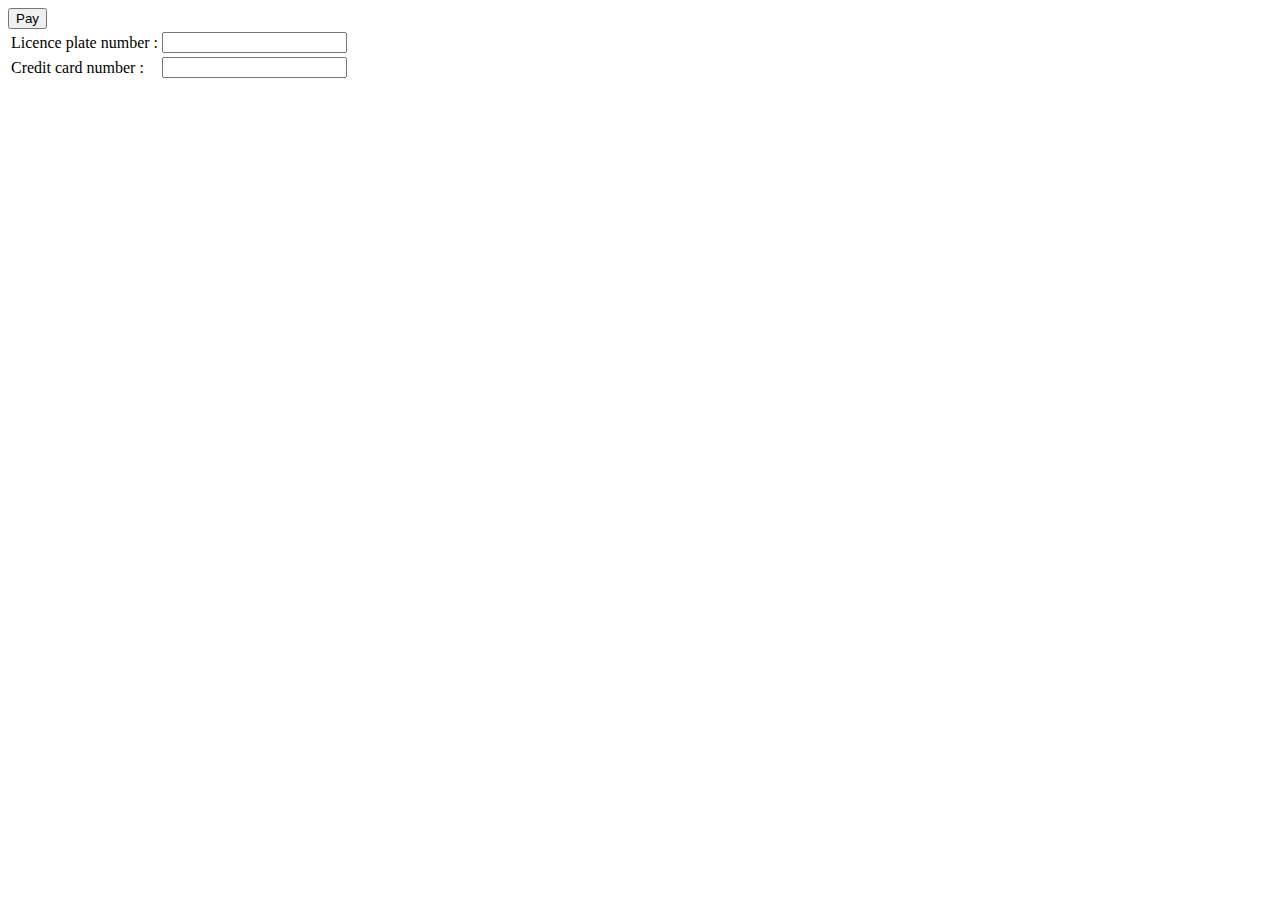
==== buy-menu.html @ a74a3638 "Added files and some buy menu" ====
<html>

    <head>
    </head>

    <body>
        <table>
            <tr>
                <td>
                    Licence plate number :
                </td>
                <td>
                    <input id="licence-plate-number" type="text"> 
                </td>
            </tr>

            <tr>
                <td>
                    Credit card number :
                </td>
                <td>
                    <input id="credit-card-number" type="text"> 
                </td>
            </tr>

            <tr>
                <button id="pay-button">Pay</button>
            </tr>

        </table>
    </body>

</html>
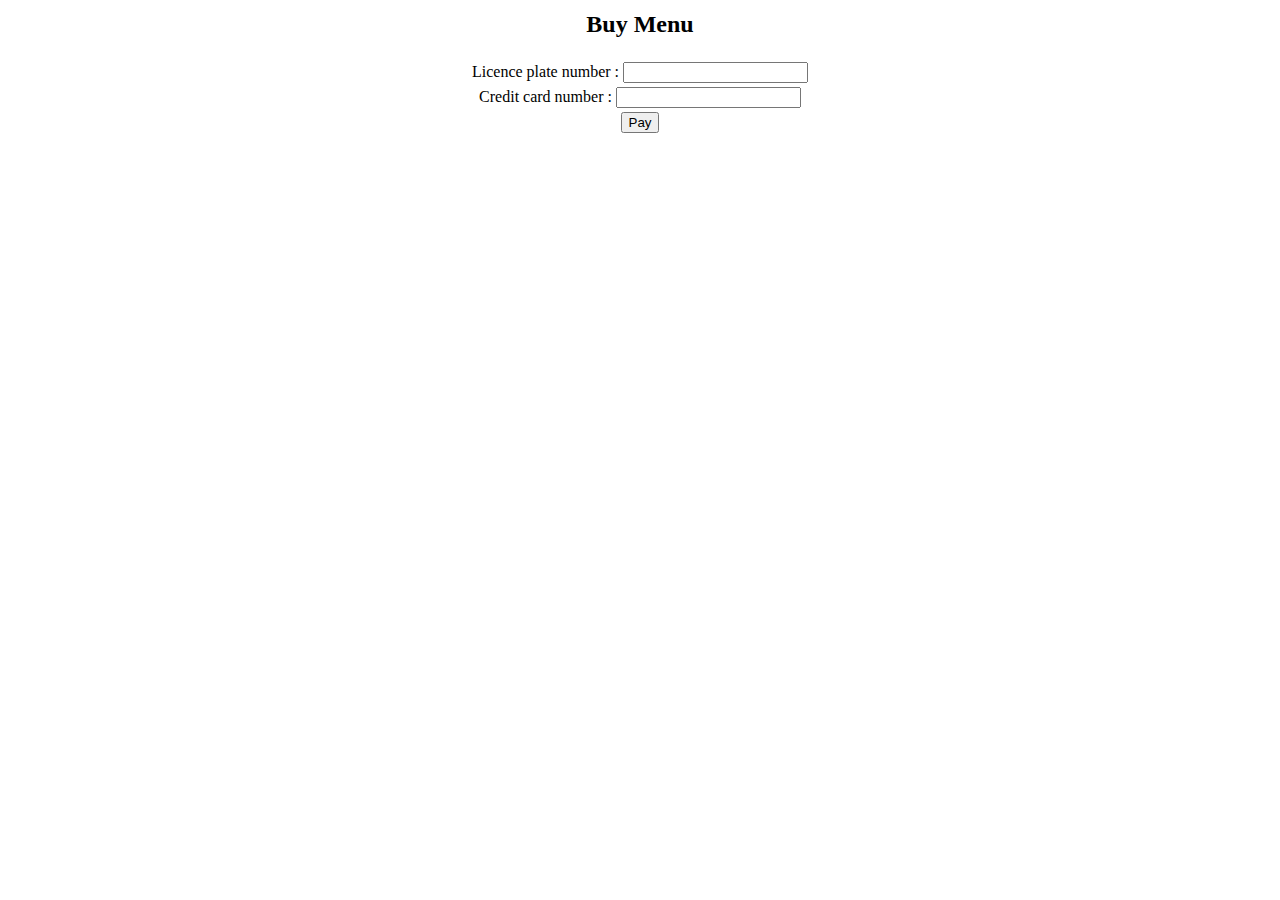
==== commit 9d624f59: "Design mainly" ====
--- a/buy-menu.html
+++ b/buy-menu.html
@@ -1,30 +1,39 @@
 <html>
 
     <head>
+        <meta name="viewport" content="width=device-width, initial-scale=1">
+        <link rel="stylesheet" href="css/w3mobile.css">
+        <link rel="stylesheet" href="css/design.css">
     </head>
 
     <body>
-        <table>
-            <tr>
+        <table width="100%" align="center">
+            <tr align="center">
+                <td>
+                    <h2>
+                        Buy Menu
+                    </h2>
+                </td>
+            </tr>
+
+            <tr align="center">
                 <td>
                     Licence plate number :
-                </td>
-                <td>
                     <input id="licence-plate-number" type="text"> 
                 </td>
             </tr>
 
-            <tr>
+            <tr align="center">
                 <td>
                     Credit card number :
-                </td>
-                <td>
                     <input id="credit-card-number" type="text"> 
                 </td>
             </tr>
 
-            <tr>
-                <button id="pay-button">Pay</button>
+            <tr align="center">
+                <td>
+                    <button id="pay-button">Pay</button>
+                </td>
             </tr>
 
         </table>
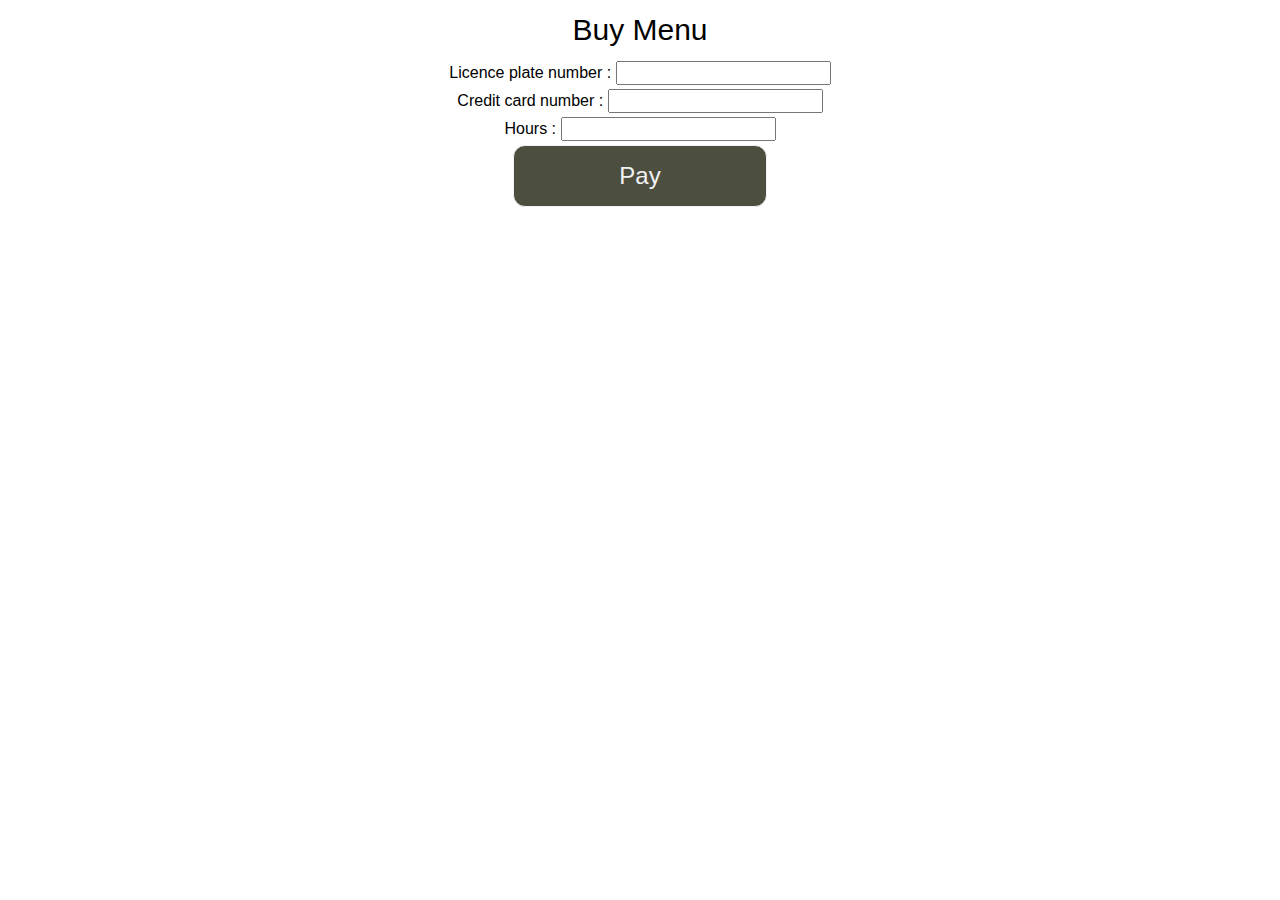
==== commit 86853318: "Progress" ====
--- a/buy-menu.html
+++ b/buy-menu.html
@@ -4,6 +4,9 @@
         <meta name="viewport" content="width=device-width, initial-scale=1">
         <link rel="stylesheet" href="css/w3mobile.css">
         <link rel="stylesheet" href="css/design.css">
+        <script src="js/jquery-3.3.1.min.js"></script>
+        <script src="constants.js"></script>
+        <script src="js/buy-menu.js"></script>
     </head>
 
     <body>
@@ -30,9 +33,24 @@
                 </td>
             </tr>
 
+
             <tr align="center">
                 <td>
-                    <button id="pay-button">Pay</button>
+                    Hours :
+                    <input id="hours-number" type="text"> 
+                </td>
+            </tr>
+
+            <tr align="center">
+                <td>
+                    <button onclick="buyButton()">Pay</button>
+                </td>
+            </tr>
+
+            <tr align="center">
+                <td>
+                    <h3 id="label">
+                    </h3>
                 </td>
             </tr>
 
--- a/css/w3mobile.css
+++ b/css/w3mobile.css
@@ -0,0 +1,133 @@
+﻿/* W3MOBILE.CSS 4.10 February 2018 by Jan Egil and Borge Refsnes */
+html{box-sizing:border-box}*,*:before,*:after{box-sizing:inherit}
+/* Extract from normalize.css by Nicolas Gallagher and Jonathan Neal git.io/normalize */
+html{-ms-text-size-adjust:100%;-webkit-text-size-adjust:100%}body{margin:0}
+article,aside,details,figcaption,figure,footer,header,main,menu,nav,section,summary{display:block}
+audio,canvas,progress,video{display:inline-block}progress{vertical-align:baseline}
+audio:not([controls]){display:none;height:0}[hidden],template{display:none}
+a{background-color:transparent;-webkit-text-decoration-skip:objects}
+a:active,a:hover{outline-width:0}abbr[title]{border-bottom:none;text-decoration:underline;text-decoration:underline dotted}
+dfn{font-style:italic}mark{background:#ff0;color:#000}
+small{font-size:80%}sub,sup{font-size:75%;line-height:0;position:relative;vertical-align:baseline}
+sub{bottom:-0.25em}sup{top:-0.5em}figure{margin:1em 40px}img{border-style:none}svg:not(:root){overflow:hidden}
+code,kbd,pre,samp{font-family:monospace,monospace;font-size:1em}hr{box-sizing:content-box;height:0;overflow:visible}
+button,input,select,textarea{font:inherit;margin:0}optgroup{font-weight:bold}
+button,input{overflow:visible}button,select{text-transform:none}
+button,html [type=button],[type=reset],[type=submit]{-webkit-appearance:button}
+button::-moz-focus-inner, [type=button]::-moz-focus-inner, [type=reset]::-moz-focus-inner, [type=submit]::-moz-focus-inner{border-style:none;padding:0}
+button:-moz-focusring, [type=button]:-moz-focusring, [type=reset]:-moz-focusring, [type=submit]:-moz-focusring{outline:1px dotted ButtonText}
+fieldset{border:1px solid #c0c0c0;margin:0 2px;padding:.35em .625em .75em}
+legend{color:inherit;display:table;max-width:100%;padding:0;white-space:normal}textarea{overflow:auto}
+[type=checkbox],[type=radio]{padding:0}
+[type=number]::-webkit-inner-spin-button,[type=number]::-webkit-outer-spin-button{height:auto}
+[type=search]{-webkit-appearance:textfield;outline-offset:-2px}
+[type=search]::-webkit-search-cancel-button,[type=search]::-webkit-search-decoration{-webkit-appearance:none}
+::-webkit-input-placeholder{color:inherit;opacity:0.54}
+::-webkit-file-upload-button{-webkit-appearance:button;font:inherit}
+/* End extract */
+html,body{font-family:Verdana,sans-serif;font-size:15px;line-height:1.5}html{overflow-x:hidden}
+h1{font-size:36px}h2{font-size:30px}h3{font-size:24px}h4{font-size:20px}h5{font-size:18px}h6{font-size:16px}.w3-serif{font-family:serif}
+h1,h2,h3,h4,h5,h6{font-family:"Segoe UI",Arial,sans-serif;font-weight:400;margin:10px 0}.w3-wide{letter-spacing:4px}
+hr{border:0;border-top:1px solid #eee;margin:20px 0}
+.w3-image{max-width:100%;height:auto}img{vertical-align:middle}a{color:inherit}
+.w3-table,.w3-table-all{border-collapse:collapse;border-spacing:0;width:100%;display:table}.w3-table-all{border:1px solid #ccc}
+.w3-bordered tr,.w3-table-all tr{border-bottom:1px solid #ddd}.w3-striped tbody tr:nth-child(even){background-color:#f1f1f1}
+.w3-table-all tr:nth-child(odd){background-color:#fff}.w3-table-all tr:nth-child(even){background-color:#f1f1f1}
+.w3-hoverable tbody tr:hover,.w3-ul.w3-hoverable li:hover{background-color:#ccc}.w3-centered tr th,.w3-centered tr td{text-align:center}
+.w3-table td,.w3-table th,.w3-table-all td,.w3-table-all th{padding:8px 8px;display:table-cell;text-align:left;vertical-align:top}
+.w3-table th:first-child,.w3-table td:first-child,.w3-table-all th:first-child,.w3-table-all td:first-child{padding-left:16px}
+.w3-btn,.w3-button{border:none;display:inline-block;padding:8px 16px;vertical-align:middle;overflow:hidden;text-decoration:none;color:inherit;background-color:inherit;text-align:center;cursor:pointer;white-space:nowrap}
+.w3-btn:hover{box-shadow:0 8px 16px 0 rgba(0,0,0,0.2),0 6px 20px 0 rgba(0,0,0,0.19)}
+.w3-btn,.w3-button{-webkit-touch-callout:none;-webkit-user-select:none;-khtml-user-select:none;-moz-user-select:none;-ms-user-select:none;user-select:none}   
+.w3-disabled,.w3-btn:disabled,.w3-button:disabled{cursor:not-allowed;opacity:0.3}.w3-disabled *,:disabled *{pointer-events:none}
+.w3-btn.w3-disabled:hover,.w3-btn:disabled:hover{box-shadow:none}
+.w3-badge,.w3-tag{background-color:#000;color:#fff;display:inline-block;padding-left:8px;padding-right:8px;text-align:center}.w3-badge{border-radius:50%}
+.w3-ul{list-style-type:none;padding:0;margin:0}.w3-ul li{padding:8px 16px;border-bottom:1px solid #ddd}.w3-ul li:last-child{border-bottom:none}
+.w3-tooltip,.w3-display-container{position:relative}.w3-tooltip .w3-text{display:none}.w3-tooltip:hover .w3-text{display:inline-block}
+.w3-ripple:active{opacity:0.5}.w3-ripple{transition:opacity 0s}
+.w3-input{padding:8px;display:block;border:none;border-bottom:1px solid #ccc;width:100%}
+.w3-select{padding:9px 0;width:100%;border:none;border-bottom:1px solid #ccc}
+.w3-dropdown-click,.w3-dropdown-hover{position:relative;display:inline-block;cursor:pointer}
+.w3-dropdown-hover:hover .w3-dropdown-content{display:block}
+.w3-dropdown-hover:first-child,.w3-dropdown-click:hover{background-color:#ccc;color:#000}
+.w3-dropdown-hover:hover > .w3-button:first-child,.w3-dropdown-click:hover > .w3-button:first-child{background-color:#ccc;color:#000}
+.w3-dropdown-content{cursor:auto;color:#000;background-color:#fff;display:none;position:absolute;min-width:160px;margin:0;padding:0;z-index:1}
+.w3-check,.w3-radio{width:24px;height:24px;position:relative;top:6px}
+.w3-sidebar{height:100%;width:200px;background-color:#fff;position:fixed!important;z-index:1;overflow:auto}
+.w3-sidebar.w3-collapse{display:none}.w3-main{margin-left:0!important;margin-right:0!important}
+.w3-bar-block .w3-dropdown-hover,.w3-bar-block .w3-dropdown-click{width:100%}
+.w3-bar-block .w3-dropdown-hover .w3-dropdown-content,.w3-bar-block .w3-dropdown-click .w3-dropdown-content{min-width:100%}
+.w3-bar-block .w3-dropdown-hover .w3-button,.w3-bar-block .w3-dropdown-click .w3-button{width:100%;text-align:left;padding:8px 16px}
+.w3-main,#main{transition:margin-left .4s}
+.w3-modal{z-index:3;display:none;padding-top:30px;position:fixed;left:0;top:0;width:100%;height:100%;overflow:auto;background-color:rgb(0,0,0);background-color:rgba(0,0,0,0.4)}
+.w3-modal-content{margin:0 10px;width:auto!important;background-color:#fff;position:relative;padding:0;outline:0}
+.w3-bar{width:100%;overflow:hidden}.w3-center .w3-bar{display:inline-block;width:auto}
+.w3-bar .w3-bar-item{padding:8px 16px;float:left;width:auto;border:none;display:block;outline:0}
+.w3-bar .w3-dropdown-hover,.w3-bar .w3-dropdown-click{position:static;float:left}
+.w3-bar .w3-button{white-space:normal}
+.w3-bar-block .w3-bar-item{width:100%;display:block;padding:8px 16px;text-align:left;border:none;outline:none;white-space:normal;float:none;outline:0}
+.w3-bar-block.w3-center .w3-bar-item{text-align:center}.w3-block{display:block;width:100%}
+.w3-responsive{display:block;overflow-x:auto}
+.w3-container:after,.w3-container:before,.w3-panel:after,.w3-panel:before,.w3-row:after,.w3-row:before,.w3-row-padding:after,.w3-row-padding:before,
+.w3-cell-row:before,.w3-cell-row:after,.w3-clear:after,.w3-clear:before,.w3-bar:before,.w3-bar:after{content:"";display:table;clear:both}
+.w3-col,.w3-half,.w3-third,.w3-twothird,.w3-threequarter,.w3-quarter{float:left;width:100%}
+.w3-content{max-width:980px;margin:auto}.w3-rest{overflow:hidden}
+.w3-cell-row{display:table;width:100%}.w3-cell{display:table-cell}
+.w3-cell-top{vertical-align:top}.w3-cell-middle{vertical-align:middle}.w3-cell-bottom{vertical-align:bottom}
+.w3-hide{display:none!important}.w3-show-block,.w3-show{display:block!important}.w3-show-inline-block{display:inline-block!important}
+.w3-hide-small{display:none!important}.w3-mobile{display:block;width:100%!important}
+.w3-mobile .w3-dropdown-content{position:relative}	
+.w3-bar-item.w3-mobile,.w3-dropdown-hover.w3-mobile,.w3-dropdown-click.w3-mobile{text-align:center}
+.w3-dropdown-hover.w3-mobile,.w3-dropdown-hover.w3-mobile .w3-btn,.w3-dropdown-hover.w3-mobile .w3-button,.w3-dropdown-click.w3-mobile,.w3-dropdown-click.w3-mobile .w3-btn,.w3-dropdown-click.w3-mobile .w3-button{width:100%}
+.w3-top,.w3-bottom{position:fixed;width:100%;z-index:1}.w3-top{top:0}.w3-bottom{bottom:0}
+.w3-overlay{position:fixed;display:none;width:100%;height:100%;top:0;left:0;right:0;bottom:0;background-color:rgba(0,0,0,0.5);z-index:2}
+.w3-display-topleft{position:absolute;left:0;top:0}.w3-display-topright{position:absolute;right:0;top:0}
+.w3-display-bottomleft{position:absolute;left:0;bottom:0}.w3-display-bottomright{position:absolute;right:0;bottom:0}
+.w3-display-middle{position:absolute;top:50%;left:50%;transform:translate(-50%,-50%)}
+.w3-display-left{position:absolute;top:50%;left:0%;transform:translate(0%,-50%)}
+.w3-display-right{position:absolute;top:50%;right:0%;transform:translate(0%,-50%)}
+.w3-display-topmiddle{position:absolute;left:50%;top:0;transform:translate(-50%,0%)}
+.w3-display-bottommiddle{position:absolute;left:50%;bottom:0;transform:translate(-50%,0%)}
+.w3-display-container:hover .w3-display-hover{display:block}.w3-display-container:hover span.w3-display-hover{display:inline-block}.w3-display-hover{display:none}
+.w3-display-position{position:absolute}
+.w3-circle{border-radius:50%}.w3-round-small{border-radius:2px}.w3-round,.w3-round-medium{border-radius:4px}
+.w3-round-large{border-radius:8px}.w3-round-xlarge{border-radius:16px}.w3-round-xxlarge{border-radius:32px}
+.w3-row-padding,.w3-row-padding>.w3-half,.w3-row-padding>.w3-third,.w3-row-padding>.w3-twothird,.w3-row-padding>.w3-threequarter,.w3-row-padding>.w3-quarter,.w3-row-padding>.w3-col{padding:0 8px}
+.w3-container,.w3-panel{padding:0.01em 16px}.w3-panel{margin-top:16px;margin-bottom:16px}
+.w3-code,.w3-codespan{font-family:Consolas,"courier new";font-size:16px}
+.w3-code{width:auto;background-color:#fff;padding:8px 12px;border-left:4px solid #4CAF50;word-wrap:break-word}
+.w3-codespan{color:crimson;background-color:#f1f1f1;padding-left:4px;padding-right:4px;font-size:110%}
+.w3-card,.w3-card-2{box-shadow:0 2px 5px 0 rgba(0,0,0,0.16),0 2px 10px 0 rgba(0,0,0,0.12)}
+.w3-card-4,.w3-hover-shadow:hover{box-shadow:0 4px 10px 0 rgba(0,0,0,0.2),0 4px 20px 0 rgba(0,0,0,0.19)}
+.w3-spin{animation:w3-spin 2s infinite linear}@keyframes w3-spin{0%{transform:rotate(0deg)}100%{transform:rotate(359deg)}}
+.w3-animate-fading{animation:fading 10s infinite}@keyframes fading{0%{opacity:0}50%{opacity:1}100%{opacity:0}}
+.w3-animate-opacity{animation:opac 0.8s}@keyframes opac{from{opacity:0} to{opacity:1}}
+.w3-animate-top{position:relative;animation:animatetop 0.4s}@keyframes animatetop{from{top:-300px;opacity:0} to{top:0;opacity:1}}
+.w3-animate-left{position:relative;animation:animateleft 0.4s}@keyframes animateleft{from{left:-300px;opacity:0} to{left:0;opacity:1}}
+.w3-animate-right{position:relative;animation:animateright 0.4s}@keyframes animateright{from{right:-300px;opacity:0} to{right:0;opacity:1}}
+.w3-animate-bottom{position:relative;animation:animatebottom 0.4s}@keyframes animatebottom{from{bottom:-300px;opacity:0} to{bottom:0;opacity:1}}
+.w3-animate-zoom {animation:animatezoom 0.6s}@keyframes animatezoom{from{transform:scale(0)} to{transform:scale(1)}}
+.w3-animate-input{transition:width 0.4s ease-in-out}.w3-animate-input:focus{width:100%!important}
+.w3-opacity,.w3-hover-opacity:hover{opacity:0.60}.w3-opacity-off,.w3-hover-opacity-off:hover{opacity:1}
+.w3-opacity-max{opacity:0.25}.w3-opacity-min{opacity:0.75}
+.w3-greyscale-max,.w3-grayscale-max,.w3-hover-greyscale:hover,.w3-hover-grayscale:hover{filter:grayscale(100%)}
+.w3-greyscale,.w3-grayscale{filter:grayscale(75%)}.w3-greyscale-min,.w3-grayscale-min{filter:grayscale(50%)}
+.w3-sepia{filter:sepia(75%)}.w3-sepia-max,.w3-hover-sepia:hover{filter:sepia(100%)}.w3-sepia-min{filter:sepia(50%)}
+.w3-tiny{font-size:10px!important}.w3-small{font-size:12px!important}.w3-medium{font-size:15px!important}.w3-large{font-size:18px!important}
+.w3-xlarge{font-size:24px!important}.w3-xxlarge{font-size:36px!important}.w3-xxxlarge{font-size:48px!important}.w3-jumbo{font-size:64px!important}
+.w3-left-align{text-align:left!important}.w3-right-align{text-align:right!important}.w3-justify{text-align:justify!important}.w3-center{text-align:center!important}
+.w3-border-0{border:0!important}.w3-border{border:1px solid #ccc!important}
+.w3-border-top{border-top:1px solid #ccc!important}.w3-border-bottom{border-bottom:1px solid #ccc!important}
+.w3-border-left{border-left:1px solid #ccc!important}.w3-border-right{border-right:1px solid #ccc!important}
+.w3-topbar{border-top:6px solid #ccc!important}.w3-bottombar{border-bottom:6px solid #ccc!important}
+.w3-leftbar{border-left:6px solid #ccc!important}.w3-rightbar{border-right:6px solid #ccc!important}
+.w3-section,.w3-code{margin-top:16px!important;margin-bottom:16px!important}
+.w3-margin{margin:16px!important}.w3-margin-top{margin-top:16px!important}.w3-margin-bottom{margin-bottom:16px!important}
+.w3-margin-left{margin-left:16px!important}.w3-margin-right{margin-right:16px!important}
+.w3-padding-small{padding:4px 8px!important}.w3-padding{padding:8px 16px!important}.w3-padding-large{padding:12px 24px!important}
+.w3-padding-16{padding-top:16px!important;padding-bottom:16px!important}.w3-padding-24{padding-top:24px!important;padding-bottom:24px!important}
+.w3-padding-32{padding-top:32px!important;padding-bottom:32px!important}.w3-padding-48{padding-top:48px!important;padding-bottom:48px!important}
+.w3-padding-64{padding-top:64px!important;padding-bottom:64px!important}.w3-left{float:left!important}.w3-right{float:right!important}
+.w3-button:hover{color:#000!important;background-color:#ccc!important}
+.w3-transparent,.w3-hover-none:hover{background-color:transparent!important}
+.w3-hover-none:hover{box-shadow:none!important}--- a/css/design.css
+++ b/css/design.css
@@ -0,0 +1,20 @@
+button
+{
+    border: 1px solid #f1f1f1;
+    background-color: #4C4F40;
+    color: #f1f1f1;
+    font-size: 24px;
+    border-radius: 12px;
+    padding : 16px 40px;
+    width: 20%;
+    height: 10%;
+}
+button:hover
+{
+    border: 1px solid #4C4F40;
+    color: #4C4F40;
+    background-color: #f1f1f1;
+    font-size: 24px;
+    border-radius: 12px;
+    box-shadow: 0 12px 16px 0 rgba(0,0,0,0.24), 0 17px 50px 0 rgba(0,0,0,0.19);
+}